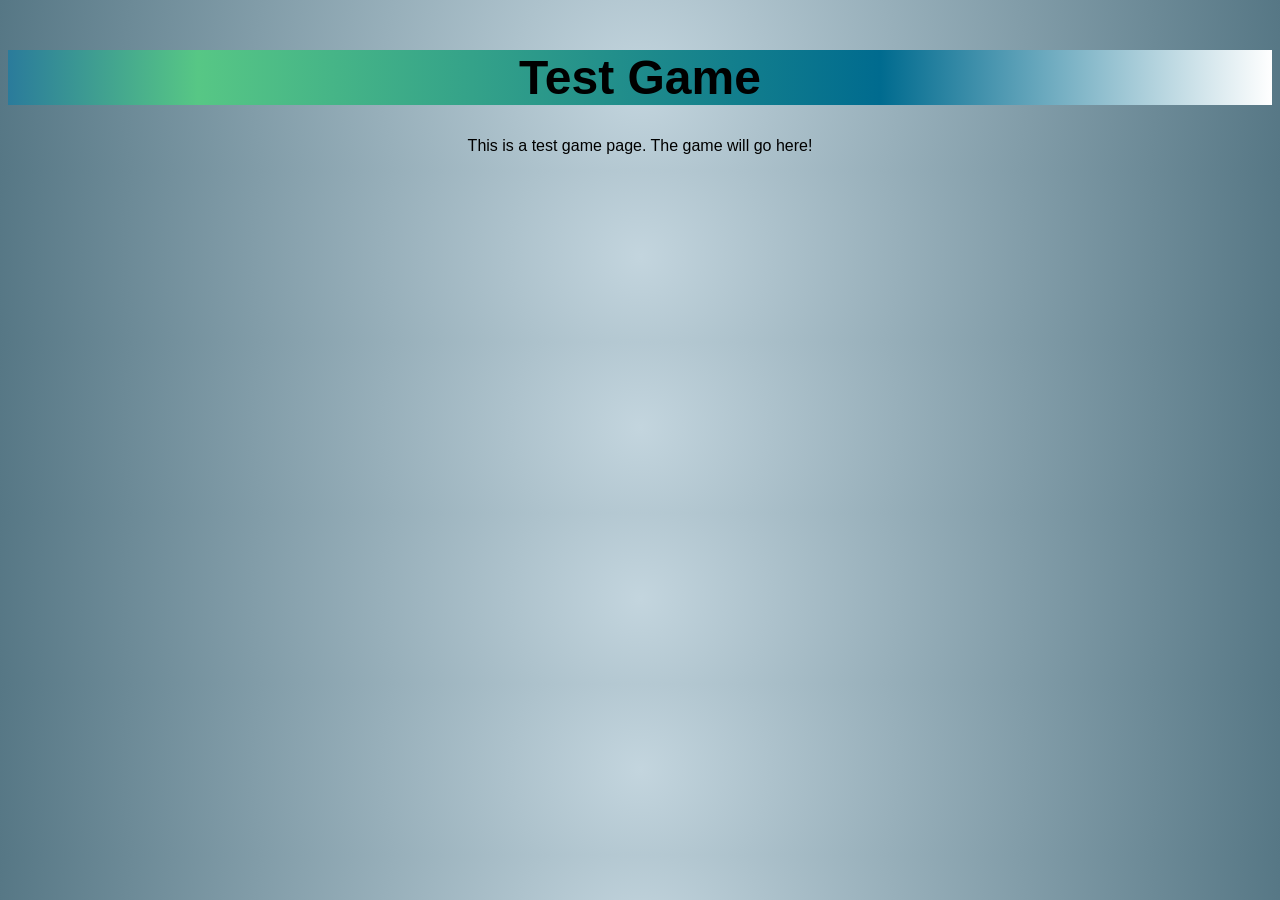
==== TestGame.html @ d2bdea30 "add testgame" ====
<!DOCTYPE html>
<html lang="en">
<head>
    <meta charset="UTF-8">
    <meta name="viewport" content="width=device-width, initial-scale=1.0">
    <title>Test Game</title>
    <link rel="stylesheet" href="styles.css">
    <link rel="icon" href="https://raw.githubusercontent.com/zacfloor/flappygrant.com/refs/heads/main/flappygrant.png" />
</head>
<body>
    <h1>Test Game</h1>
    <p>This is a test game page. The game will go here!</p>
</body>
</html>
---- styles.css ----
body{
    background: #c3d5de;
    background: radial-gradient(circle, rgba(195, 213, 222, 1) 0%, rgba(86, 119, 133, 1) 100%);
    color: #000000;
    font-family: 'Arial', sans-serif;
    text-align: center;
}
h1{
    background: #2A7B9B;
    background: linear-gradient(90deg, rgba(42, 123, 155, 1) 0%, rgba(87, 199, 133, 1) 15%, rgba(0, 107, 143, 1) 69%, rgba(255, 255, 255, 1) 100%);
    font-size: 3em;
    margin-top: 50px;
}
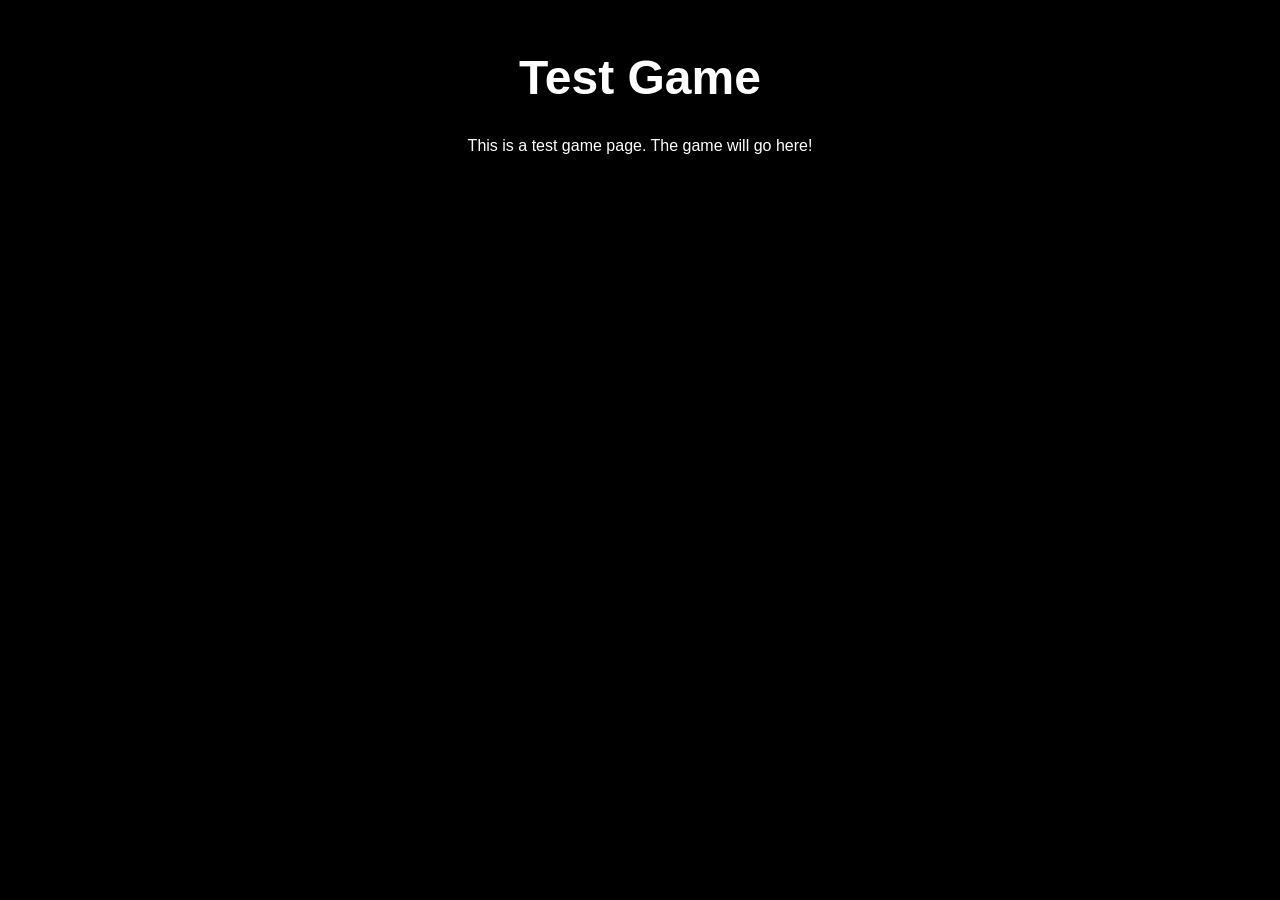
==== commit efc9b69a: "e" ====
--- a/TestGame.html
+++ b/TestGame.html
@@ -4,7 +4,7 @@
     <meta charset="UTF-8">
     <meta name="viewport" content="width=device-width, initial-scale=1.0">
     <title>Test Game</title>
-    <link rel="stylesheet" href="styles.css">
+    <link rel="stylesheet" href="testgame.css">
     <link rel="icon" href="https://raw.githubusercontent.com/zacfloor/flappygrant.com/refs/heads/main/flappygrant.png" />
 </head>
 <body>
--- a/testgame.css
+++ b/testgame.css
@@ -0,0 +1,10 @@
+body{
+    background-color: #000000;
+    color: #FFFFFF;
+    font-family: 'Arial', sans-serif;
+    text-align: center;
+}
+h1{
+    font-size: 3em;
+    margin-top: 50px;
+}
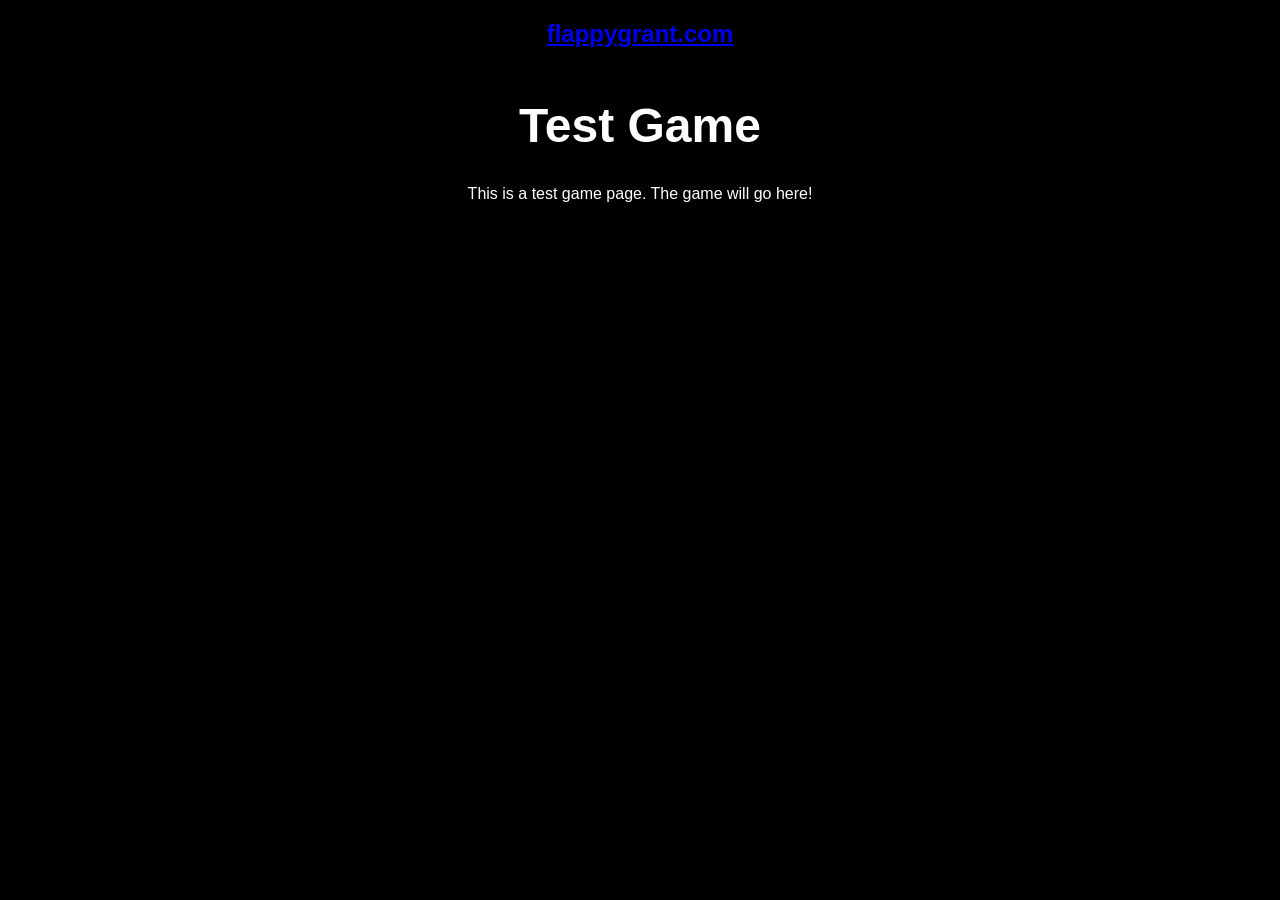
==== commit 02e27842: "Update TestGame.html" ====
--- a/TestGame.html
+++ b/TestGame.html
@@ -8,6 +8,7 @@
     <link rel="icon" href="https://raw.githubusercontent.com/zacfloor/flappygrant.com/refs/heads/main/flappygrant.png" />
 </head>
 <body>
+    <h2><a href="index.html">flappygrant.com</a></h2>
     <h1>Test Game</h1>
     <p>This is a test game page. The game will go here!</p>
 </body>
